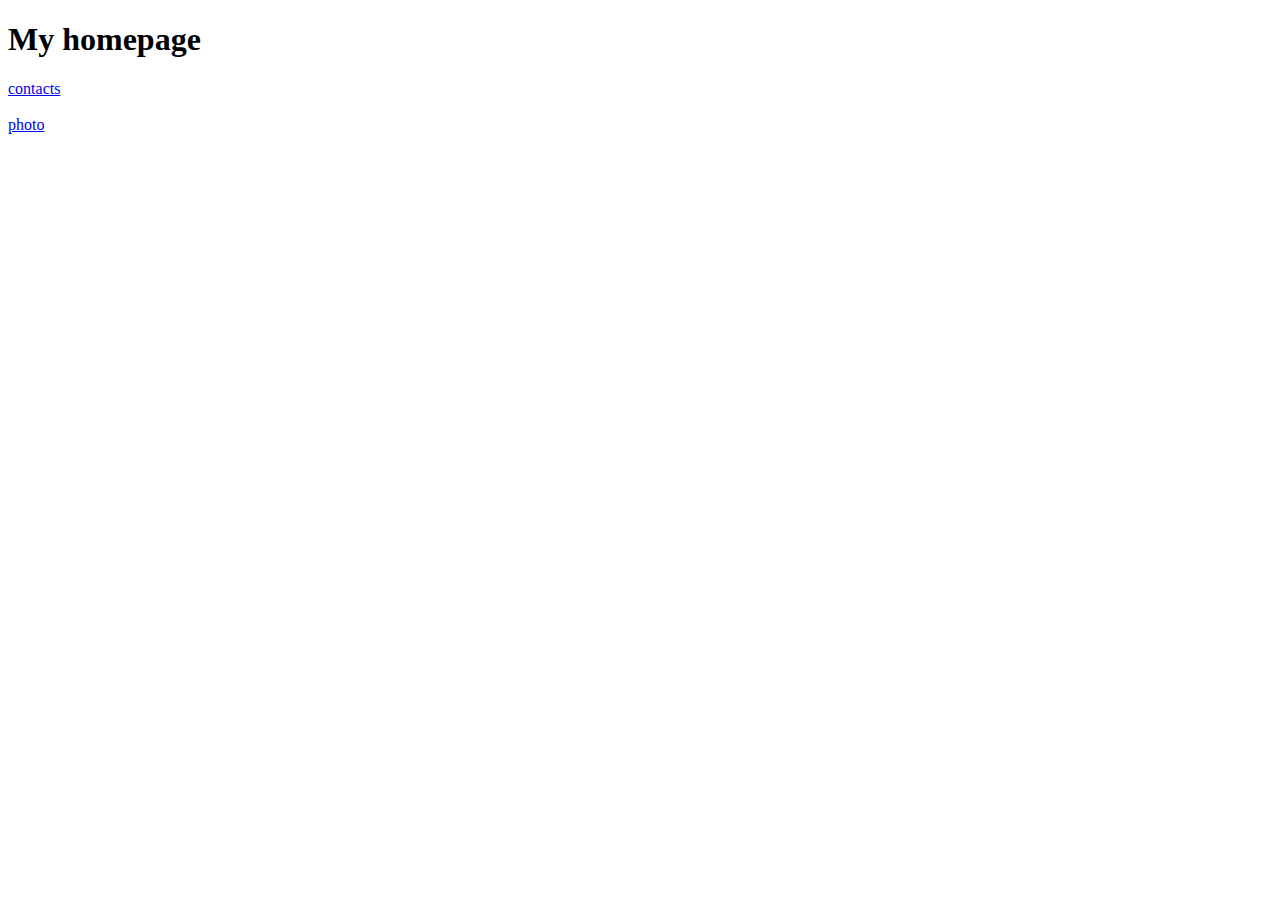
==== index.html @ a3f30799 "create multiple pages" ====
<!DOCTYPE html>
<html lang="en">
  <head>
    <meta charset="UTF-8" />
    <meta http-equiv="X-UA-Compatible" content="IE=edge" />
    <meta name="viewport" content="width=device-width, initial-scale=1.0" />
    <title>My homepage</title>
  </head>
  <body>
    <h1>My homepage</h1>
    <div><a href="/contact.html">contacts</a></div>
    <br />
    <a href="/photo.html">photo</a>
  </body>
</html>
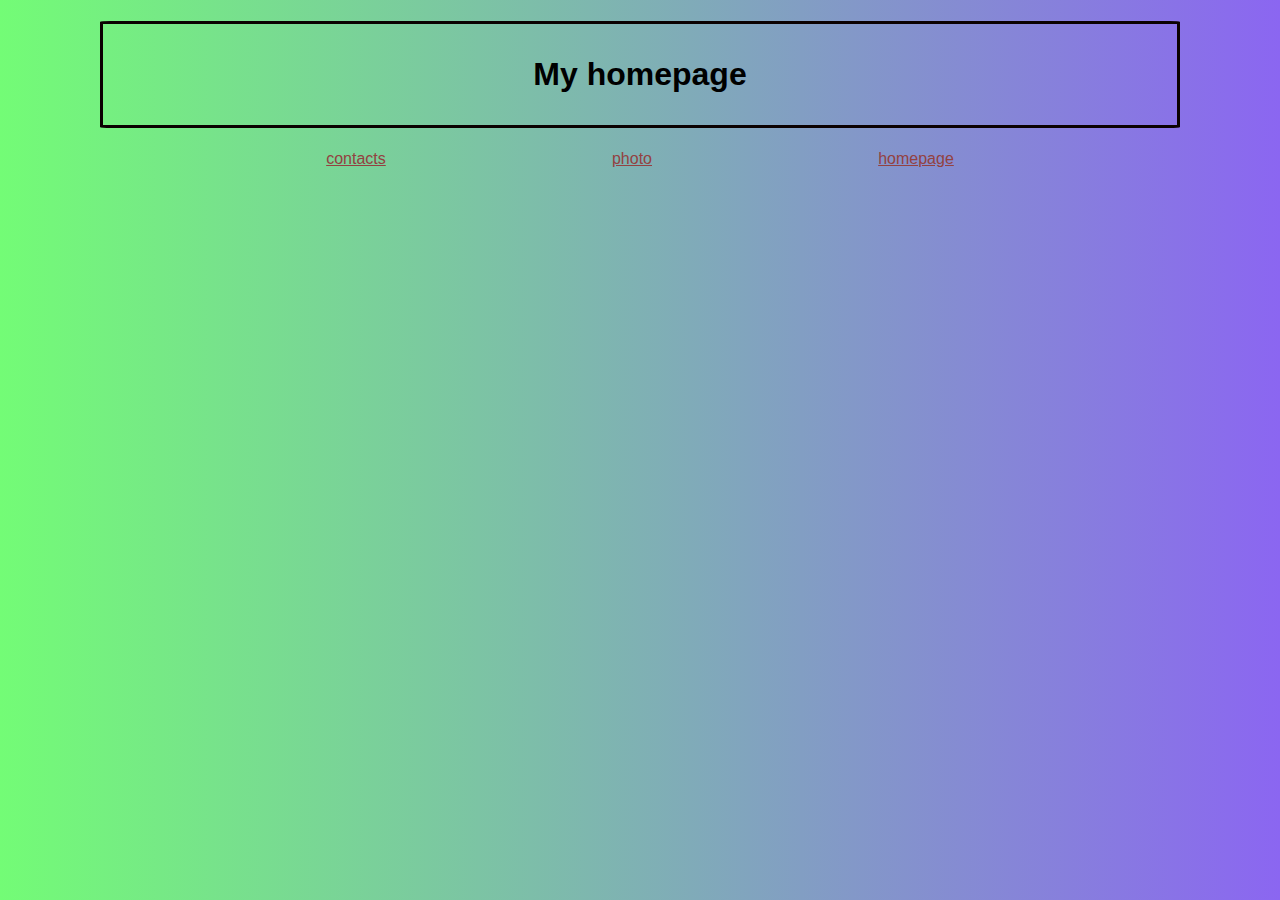
==== commit 5a384a69: "add a style to main content" ====
--- a/index.html
+++ b/index.html
@@ -4,12 +4,15 @@
     <meta charset="UTF-8" />
     <meta http-equiv="X-UA-Compatible" content="IE=edge" />
     <meta name="viewport" content="width=device-width, initial-scale=1.0" />
+    <link rel="stylesheet" href="/src/styles.css" />
     <title>My homepage</title>
   </head>
   <body>
     <h1>My homepage</h1>
-    <div><a href="/contact.html">contacts</a></div>
-    <br />
-    <a href="/photo.html">photo</a>
+    <div class="main-links">
+      <a href="/contact.html">contacts</a>
+      <a href="/photo.html">photo</a>
+      <a href="/">homepage</a>
+    </div>
   </body>
 </html>
--- a/src/styles.css
+++ b/src/styles.css
@@ -0,0 +1,35 @@
+.main-image {
+  border-radius: 10%;
+}
+body {
+  font-family: "Franklin Gothic Medium", "Arial Narrow", Arial, sans-serif;
+  text-align: center;
+  margin-left: 100px;
+  margin-right: 100px;
+  margin-bottom: 20px;
+  margin-top: 20px;
+  background: linear-gradient(
+    90deg,
+    rgb(115, 252, 118) 0%,
+    rgb(139, 102, 241) 100%
+  );
+}
+a:visited {
+  color: #934141;
+}
+
+a {
+  color: #934141;
+}
+h1 {
+  border-width: 3px;
+  border-style: solid;
+  border-color: #0b0101;
+  padding: 1em;
+  border-radius: 1%;
+}
+
+.main-links {
+  display: flex;
+  justify-content: space-evenly;
+}
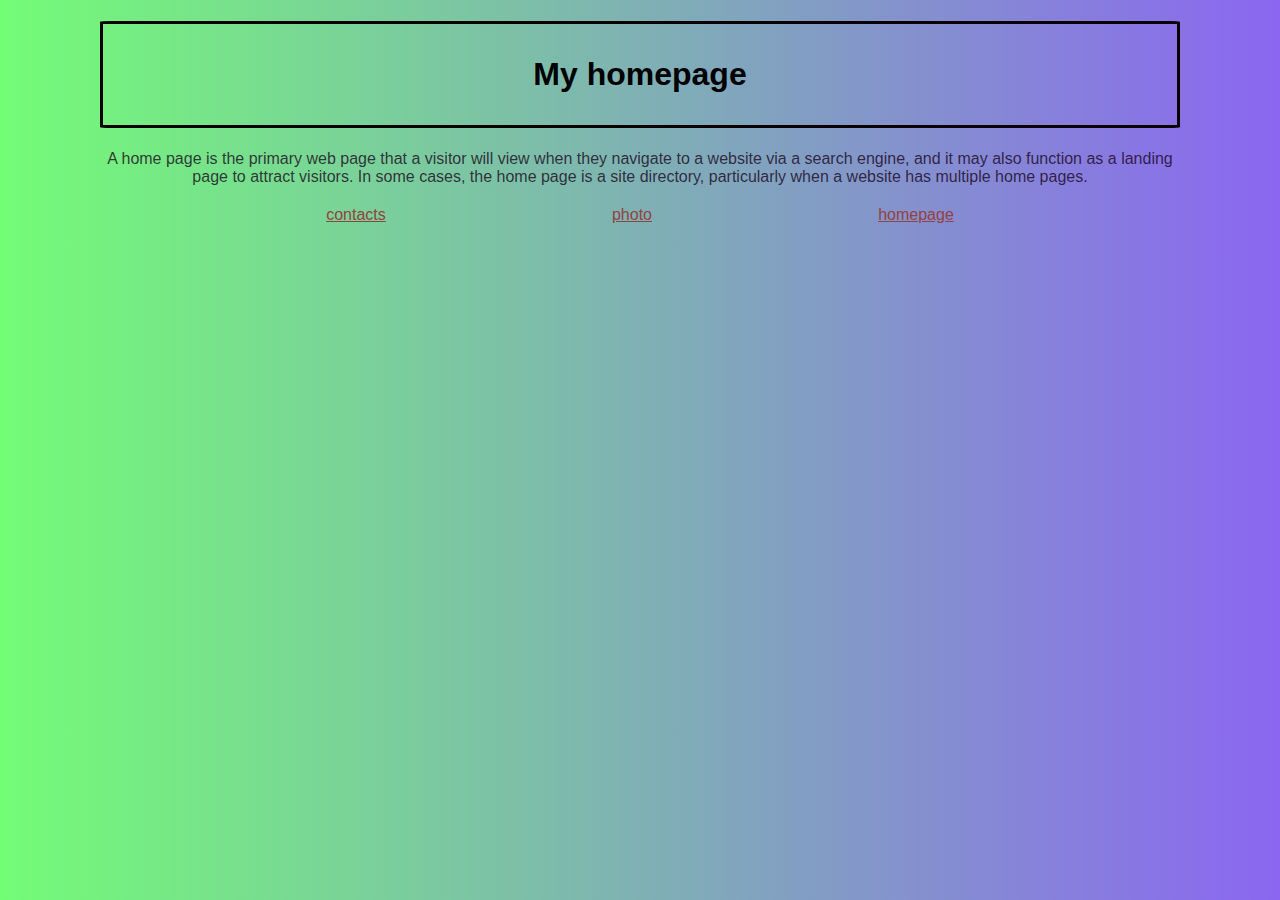
==== commit d5c60ca4: "import bootstrap, add photos" ====
--- a/index.html
+++ b/index.html
@@ -9,6 +9,12 @@
   </head>
   <body>
     <h1>My homepage</h1>
+    <h-4 class="page-about"
+      >A home page is the primary web page that a visitor will view when they
+      navigate to a website via a search engine, and it may also function as a
+      landing page to attract visitors. In some cases, the home page is a site
+      directory, particularly when a website has multiple home pages.</h-4
+    >
     <div class="main-links">
       <a href="/contact.html">contacts</a>
       <a href="/photo.html">photo</a>
--- a/src/styles.css
+++ b/src/styles.css
@@ -32,4 +32,9 @@
 .main-links {
   display: flex;
   justify-content: space-evenly;
+  margin-top: 20px;
 }
+
+.page-about {
+  color: rgba(21, 1, 23, 0.777);
+}
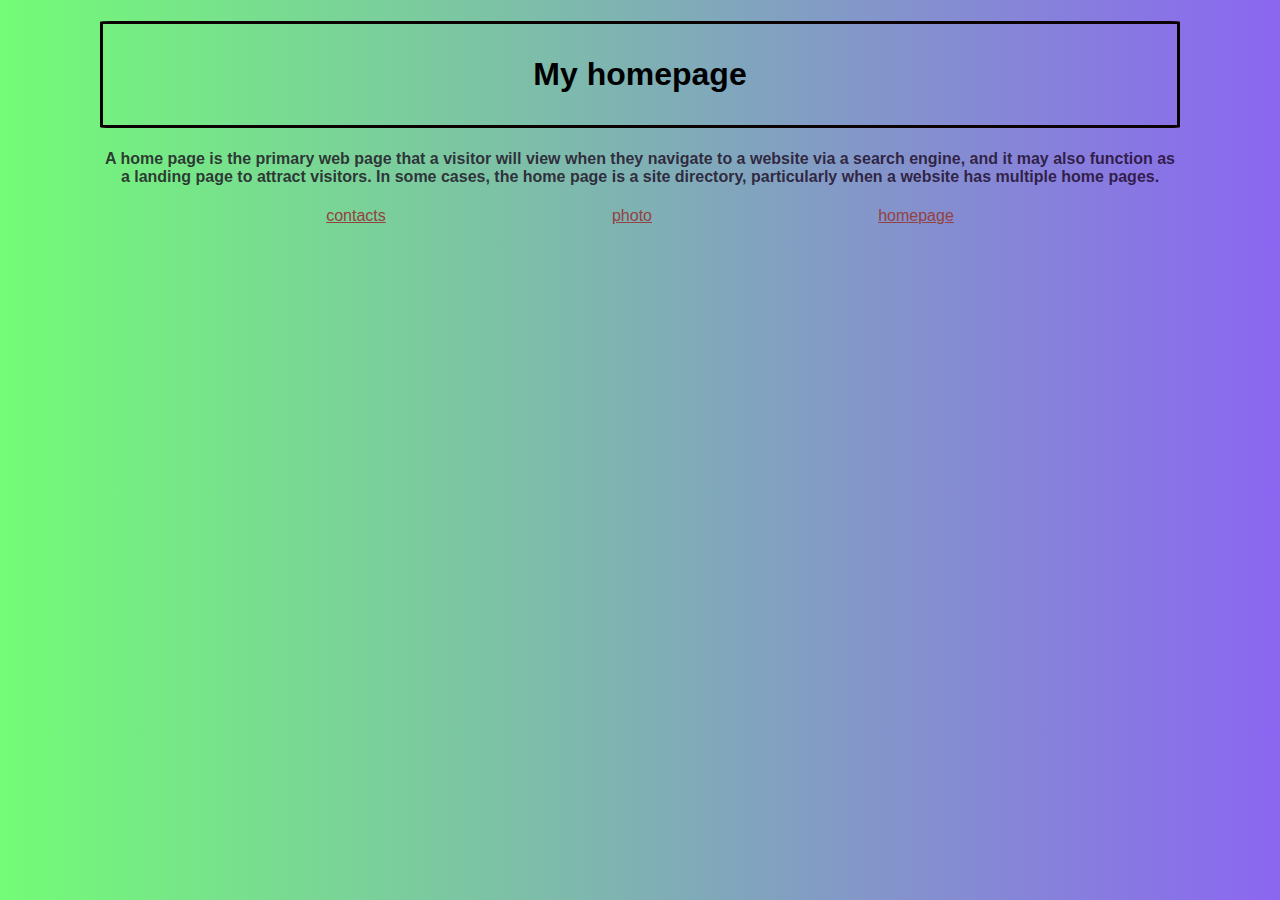
==== commit 40b201d4: "fix the h4" ====
--- a/index.html
+++ b/index.html
@@ -4,21 +4,25 @@
     <meta charset="UTF-8" />
     <meta http-equiv="X-UA-Compatible" content="IE=edge" />
     <meta name="viewport" content="width=device-width, initial-scale=1.0" />
+    <meta
+      name="description"
+      content="This is website croissant.com welcome to our page and have a fan."
+    />
     <link rel="stylesheet" href="/src/styles.css" />
-    <title>My homepage</title>
+    <title>Croissant.com</title>
   </head>
   <body>
     <h1>My homepage</h1>
-    <h-4 class="page-about"
-      >A home page is the primary web page that a visitor will view when they
+    <h4 class="page-about">
+      A home page is the primary web page that a visitor will view when they
       navigate to a website via a search engine, and it may also function as a
       landing page to attract visitors. In some cases, the home page is a site
-      directory, particularly when a website has multiple home pages.</h-4
-    >
+      directory, particularly when a website has multiple home pages.
+    </h4>
     <div class="main-links">
-      <a href="/contact.html">contacts</a>
-      <a href="/photo.html">photo</a>
-      <a href="/">homepage</a>
+      <a href="/contact.html" title="Click to contact with me">contacts</a>
+      <a href="/photo.html" title="Click to see my photolab">photo</a>
+      <a href="/" title="Click to back homepage">homepage</a>
     </div>
   </body>
 </html>
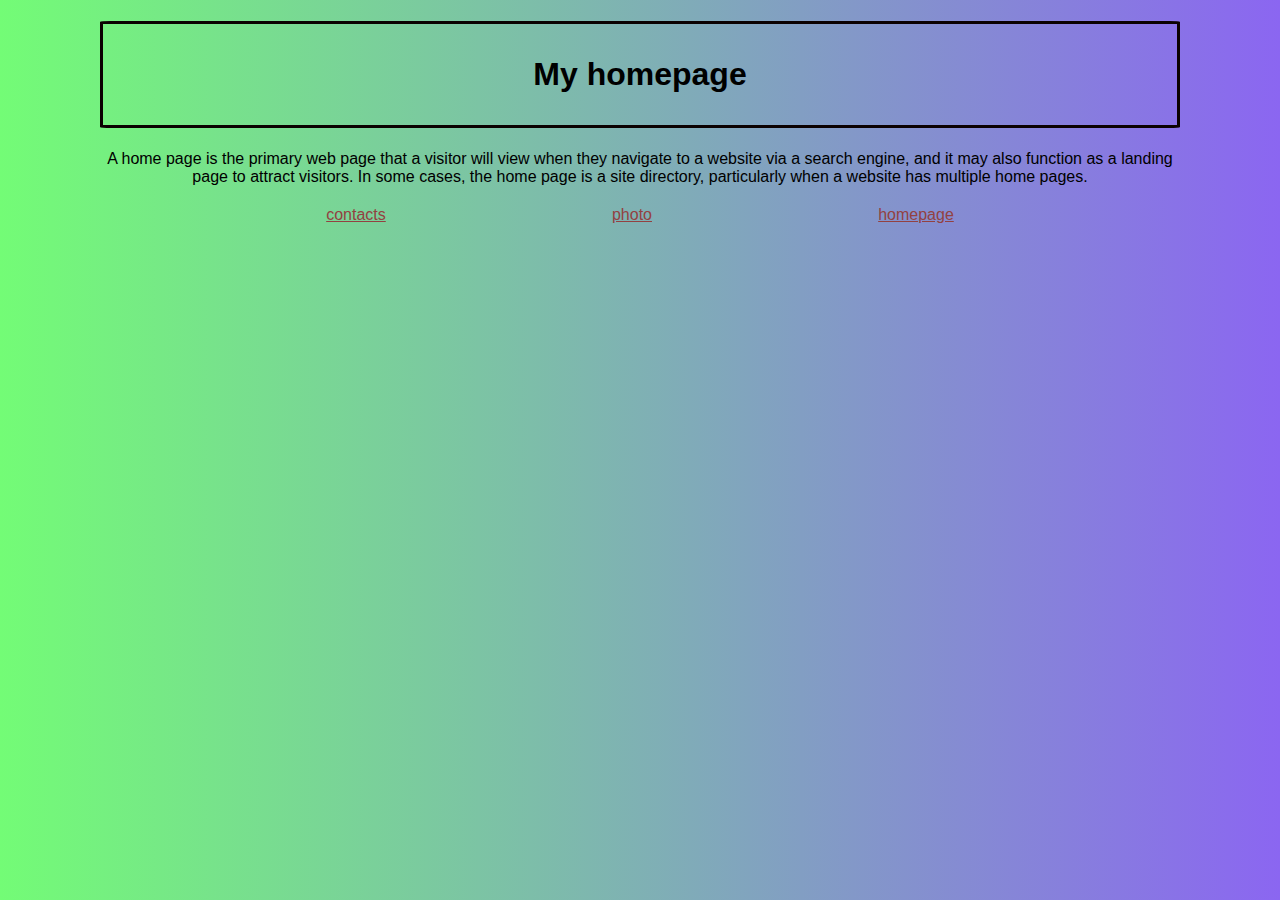
==== commit 537e002b: "Update index.html" ====
--- a/index.html
+++ b/index.html
@@ -9,11 +9,11 @@
       content="This is website croissant.com welcome to our page and have a fan."
     />
     <link rel="stylesheet" href="/src/styles.css" />
-    <title>Croissant.com</title>
+    <title> Welcome to our page Croissant.com </title>
   </head>
   <body>
     <h1>My homepage</h1>
-    <h4 class="page-about">
+    <h4 class="page-about"></h4>
       A home page is the primary web page that a visitor will view when they
       navigate to a website via a search engine, and it may also function as a
       landing page to attract visitors. In some cases, the home page is a site
